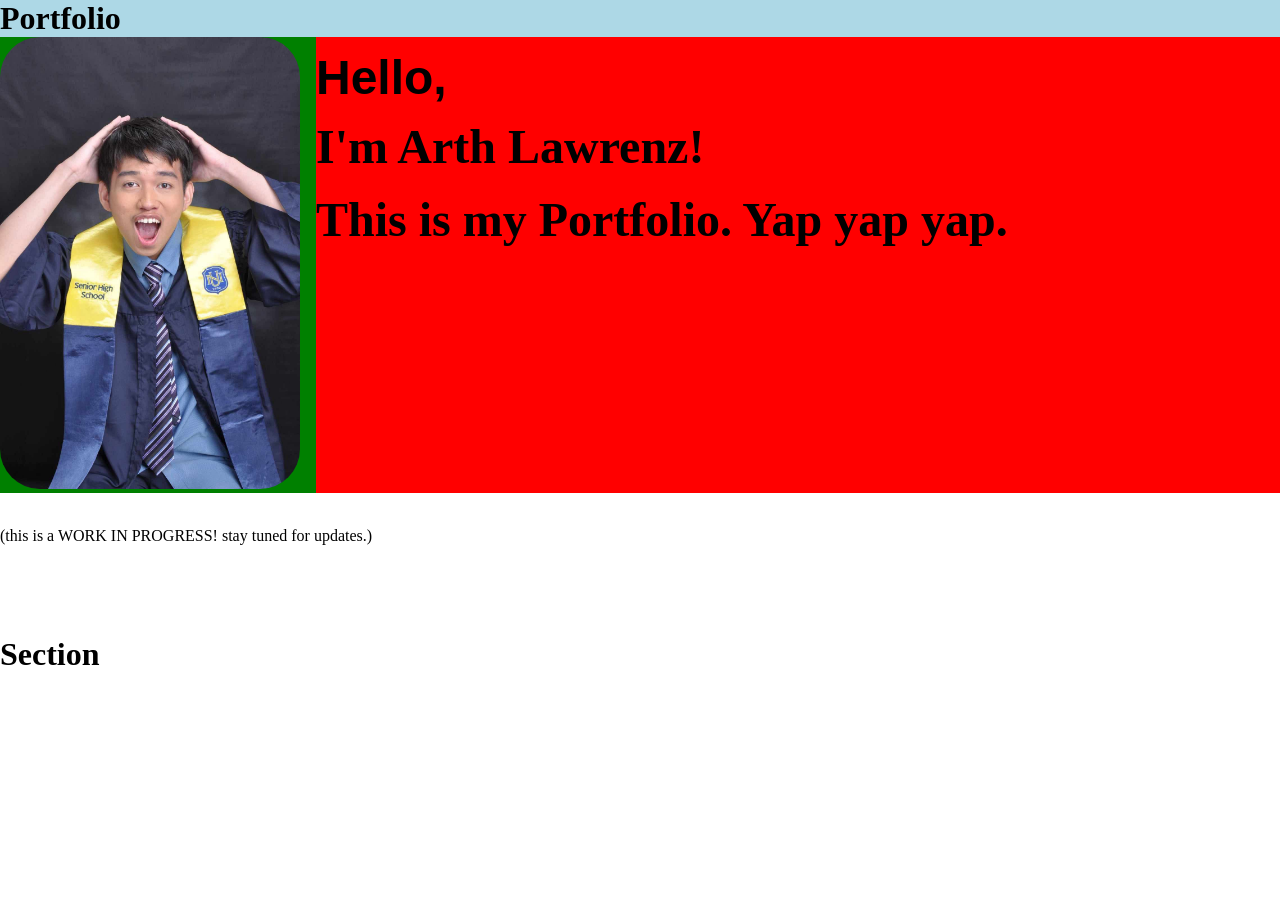
==== docs/page/index.html @ 67d91906 "Reorganized folder structure" ====
<!DOCTYPE html>
<html>
    <head>
        <link rel="stylesheet" href="../style/index.css">
    </head>

    <body>
        <div class="top-bar">
            <h1>Portfolio</h1>
        </div>

        <div class="main-content">
            <div class="hero">
                <div class="image">
                    <img src="../assets/images/hero-image.jpeg">
                </div>
                <div class="text">
                    <h1 class="hello"></h1>
                    <h2 class="name">I'm Arth Lawrenz!</h2>
                    <br>
                    <h2>This is my Portfolio. Yap yap yap.</h2>
                </div>
                
            </div>
            
            <br>
            <p>(this is a WORK IN PROGRESS! stay tuned for updates.)</p>
            
            <br><br><br>
            <div class="quizzes">
                <h1>Section</h1>
            </div>
        </div>
    </body>
</html>
---- docs/style/index.css ----
html {
    font-size: 100%;
}

body {
    margin: 0px;
}

.top-bar {
    margin: 0px;
    padding: 0px;
    background-color: lightblue;
    position: sticky;
    top: 0;
}

.top-bar > * {
    margin: 0px;
    padding: 0px;
}

.main-content {
    display: flex;
    flex-direction: column;
}

.hero {
    background-color: green;
    display: flex;
    flex-direction: row;
    flex-wrap: wrap;
    justify-content: center;
    gap: 1rem;
}

.hero > * {
    padding: 0px;
}

.hero .text {
    background-color: red;
    flex-grow: 1;
    flex-shrink: 1;
    flex-basis: 28rem;
    overflow-wrap: break-word;
    min-width: 28rem;
}

.hero .text > * {
    padding: 0px;
    margin: 0px;
    font-size: 3rem;
}

.hero .image > img {
    width: 300px;
    height: auto;
    border-radius: 40px;
    corner-shape: squircle;
}

.hello {
    font-family: "Source Han Sans", "Noto Sans", sans-serif;
    line-height: 1.7;
}

.hello::after {
    content: "Hello,";
    animation: helloAnimation 10s infinite cubic-bezier(0.11, 0, 0.5, 0);
}

@keyframes helloAnimation {
    90% {
        opacity: 1;
    }
    92% {
        opacity: 0;
    }
    100% {
        content: "Hello,";
    }
    0% {
        content: "Hello,";
    }
    3% {
        opacity: 1;
    }

    15% {
        opacity: 1;
    }
    

    17% {
        opacity: 0;
    }
    25% {
        content: "こんにちは,";
    }
    28% {
        opacity: 1;
    }

    40% {
        opacity: 1;
    }

    42% {
        opacity: 0;
    }
    50% {
        content: "Kumusta,";
    }
    53% {
        opacity: 1;
    }

    65% {
        opacity: 1;
    }

    
    67% {
        opacity: 0;
    }
    75% {
        content: "안녕,";
    }
    78% {
        opacity: 1;
    }
}
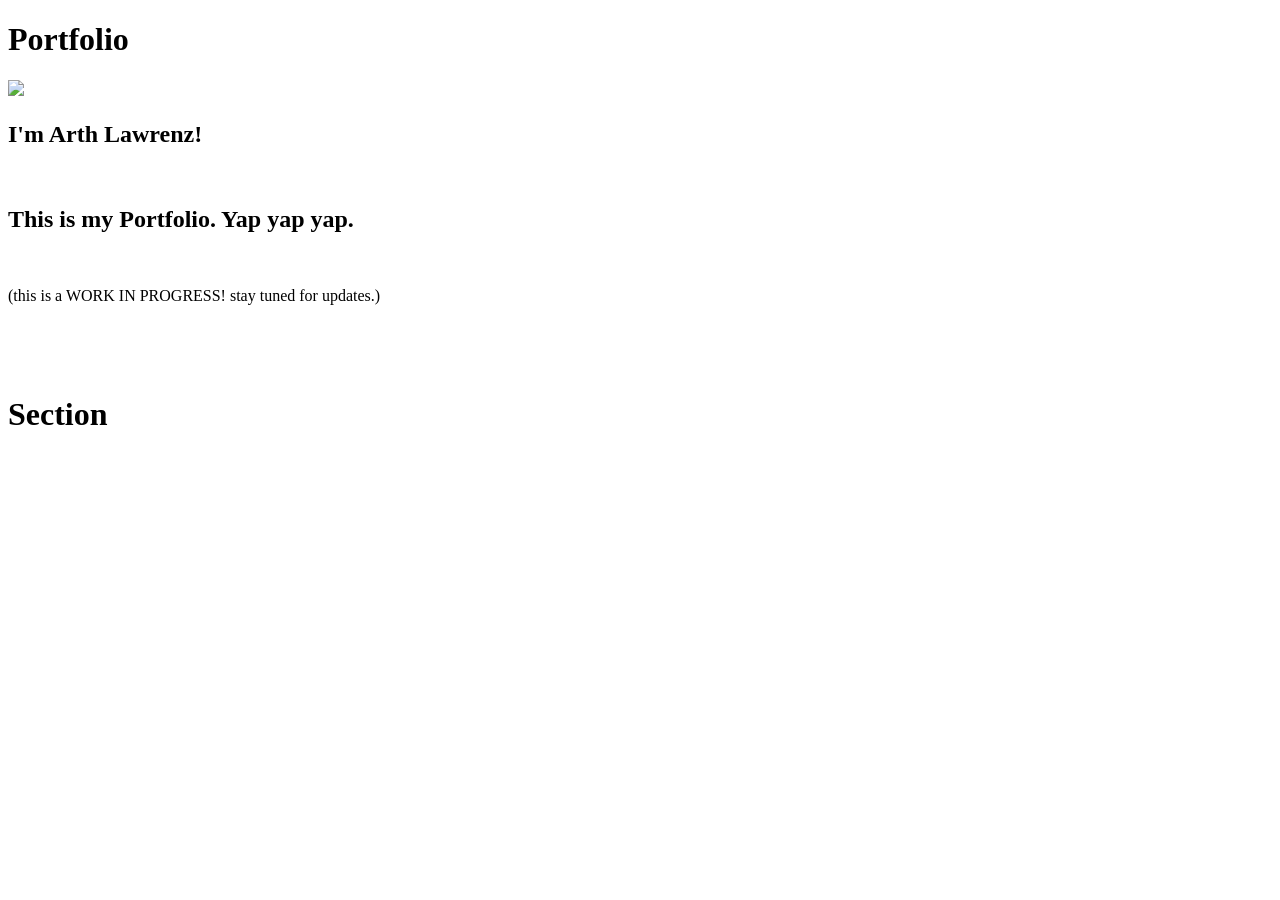
==== commit d05e5144: "Merge branch 'main' of https://github.com/Zecchiii/Portfolio" ====
--- a/docs/page/index.html
+++ b/docs/page/index.html
@@ -1,7 +1,7 @@
 <!DOCTYPE html>
 <html>
     <head>
-        <link rel="stylesheet" href="../style/index.css">
+        <link rel="stylesheet" href="./style/index.css">
     </head>
 
     <body>
@@ -12,7 +12,7 @@
         <div class="main-content">
             <div class="hero">
                 <div class="image">
-                    <img src="../assets/images/hero-image.jpeg">
+                    <img src="./assets/images/hero-image.jpeg">
                 </div>
                 <div class="text">
                     <h1 class="hello"></h1>
